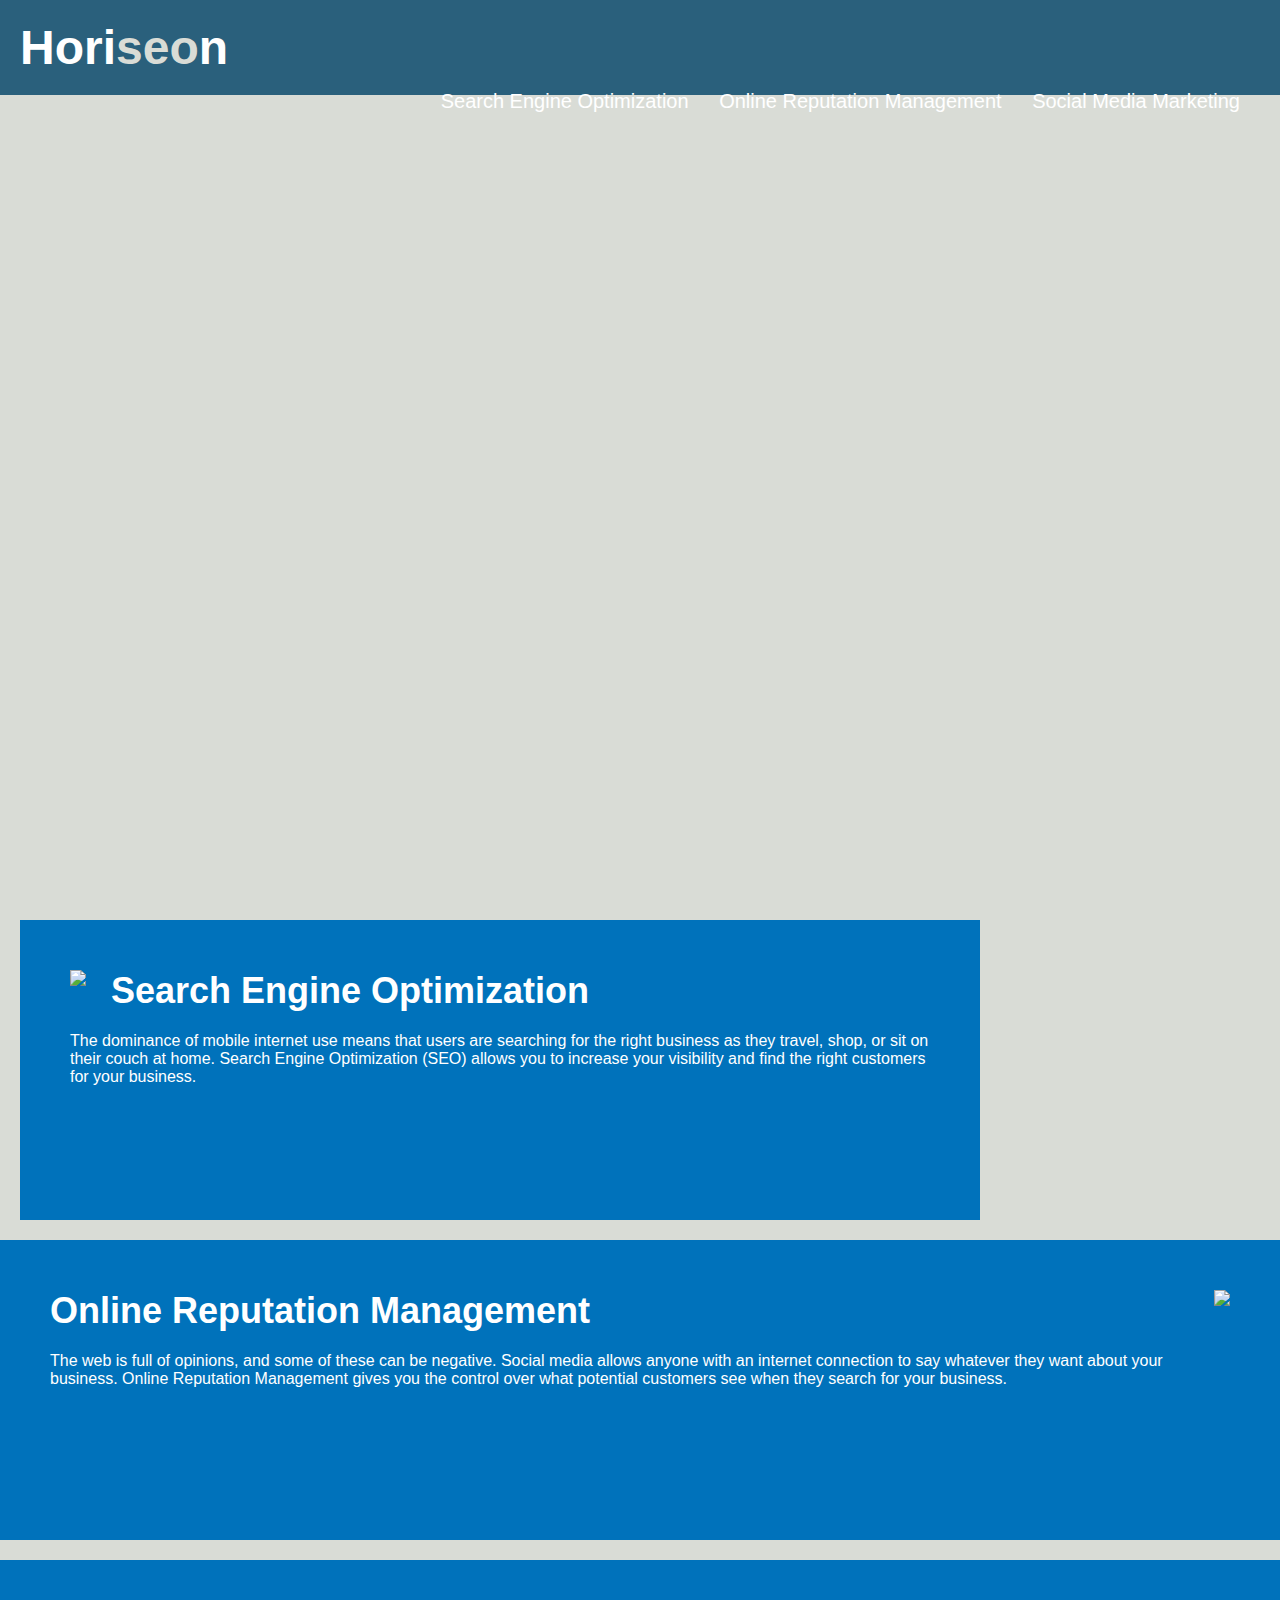
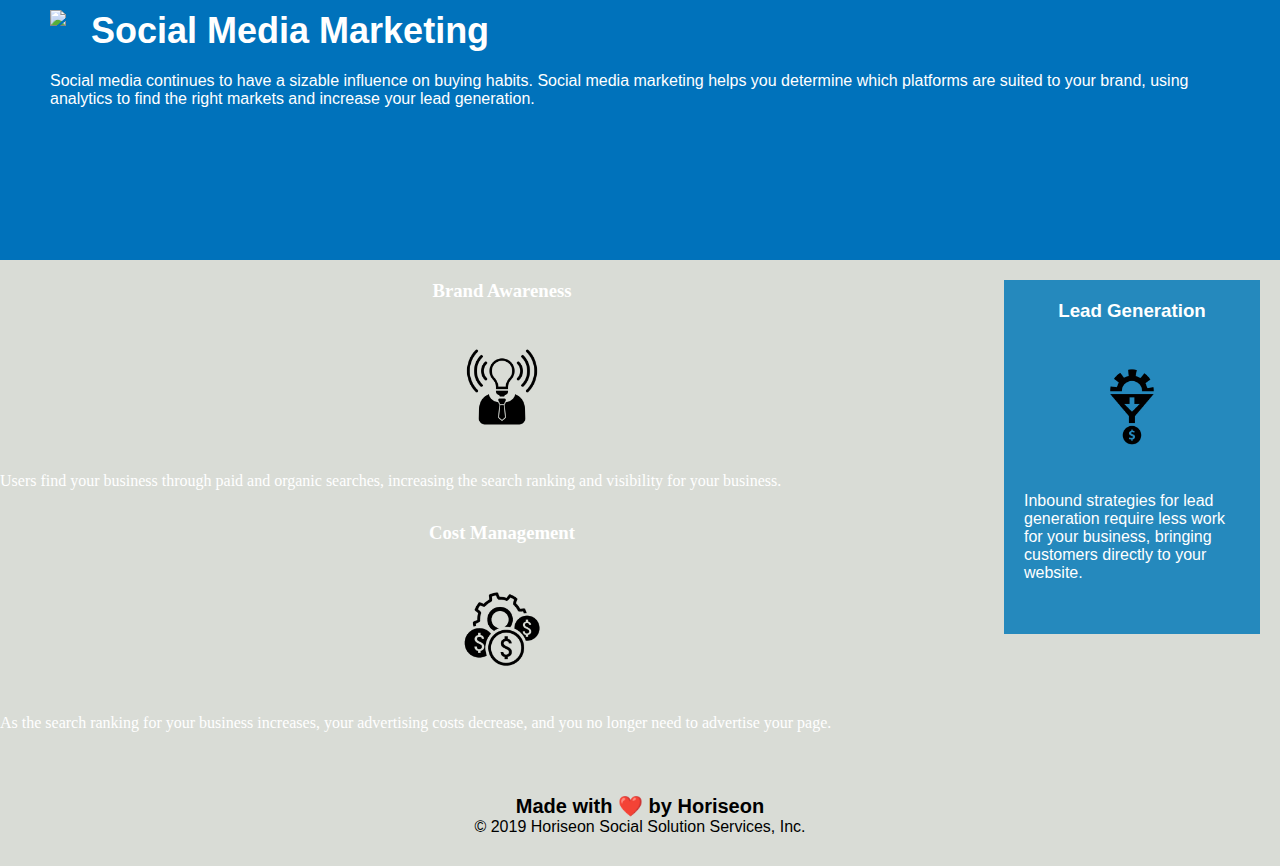
==== 02-Homework/Develop/index.html @ 44930b12 "Code refactor" ====
<!DOCTYPE html>
<html lang="en-us">
  <head>
    <meta charset="UTF-8" />
    <link rel="stylesheet" href="./assets/css/style.css" />
    <title>website</title>
  </head>

  <body>
    <div class="header">
        <header>
     <h1>Hori<span class="seo">seo</span>n</h1>
    </header>
      <div>
          <nav>
        <ul>
          <li>
            <a href="#search-engine-optimization">Search Engine Optimization</a>
          </li>
          <li>
            <a href="#online-reputation-management"
              >Online Reputation Management</a
            >
          </li>
          <li>
            <a href="#social-media-marketing">Social Media Marketing</a>
          </li>
        </ul>
    </nav>
      </div>
    </div>
    <div class="hero"></div>
    <div class="content">
        <section>
      <div class="search-engine-optimization">
          <figure>
        <img
          src="./assets/images/search-engine-optimization.jpg"
          class="float-left"
        />
    </figure>
        <h2>Search Engine Optimization</h2>
        <p>
          The dominance of mobile internet use means that users are searching
          for the right business as they travel, shop, or sit on their couch at
          home. Search Engine Optimization (SEO) allows you to increase your
          visibility and find the right customers for your business.
        </p>
    </section>
      </div>
      <section>
      <div
        id="online-reputation-management"
        class="online-reputation-management"
      >
    <figure>
        <img
          src="./assets/images/online-reputation-management.jpg"
          class="float-right"
        />
    </figure>
        <h2>Online Reputation Management</h2>
        <p>
          The web is full of opinions, and some of these can be negative. Social
          media allows anyone with an internet connection to say whatever they
          want about your business. Online Reputation Management gives you the
          control over what potential customers see when they search for your
          business.
        </p>
    </section>
      </div>
      <section>
      <div id="social-media-marketing" class="social-media-marketing">
          <figure>
        <img
          src="./assets/images/social-media-marketing.jpg"
          class="float-left"
        />
    </figure>
        <h2>Social Media Marketing</h2>
        <p>
          Social media continues to have a sizable influence on buying habits.
          Social media marketing helps you determine which platforms are suited
          to your brand, using analytics to find the right markets and increase
          your lead generation.
        </p>
    </section>
      </div>
    </div>

    <section>
        <aside>
    <div class="benefits">
      <div class="benefit-lead">
        <h3>Lead Generation</h3>
       <figure> <img src="./assets/images/lead-generation.png" /> </figure>
        <p>
          Inbound strategies for lead generation require less work for your
          business, bringing customers directly to your website.
        </p>
    </section>
      </div>
      <section>
      <div class="benefit-brand">
        <h3>Brand Awareness</h3>
        <figure><img src="./assets/images/brand-awareness.png" /> </figure>
        <p>
          Users find your business through paid and organic searches, increasing
          the search ranking and visibility for your business.
        </p>
    </section>
      </div>
      <section>
      <div class="benefit-cost">
        <h3>Cost Management</h3>
        <figure> <img src="./assets/images/cost-management.png" /> </figure>
        <p>
          As the search ranking for your business increases, your advertising
          costs decrease, and you no longer need to advertise your page.
        </p>
    </aside>
    </section>
      </div>
    </div>

    <div class="footer">
      <footer>
        <h2>Made with ❤️️ by Horiseon</h2>
        <p>&copy; 2019 Horiseon Social Solution Services, Inc.</p>
      </footer>
    </div>
  </body>
</html>
---- 02-Homework/Develop/assets/css/style.css ----
* {
    box-sizing: border-box;
    padding: 0;
    margin: 0;
}

body {
    background-color: #d9dcd6;
}

.header {
    padding: 20px;
    font-family: 'Trebuchet MS', 'Lucida Sans Unicode', 'Lucida Grande', 'Lucida Sans', Arial, sans-serif;
    background-color: #2a607c;
    color: #ffffff;
}

.header h1 {
    display: inline-block;
    font-size: 48px;
}

.header h1 .seo {
    color: #d9dcd6;
}

.header div {
    padding-top: 15px;
    margin-right: 20px;
    float: right;
    font-family: 'Gill Sans', 'Gill Sans MT', Calibri, 'Trebuchet MS', sans-serif;
    font-size: 20px;
}

.header div ul {
    list-style-type: none;
}

.header div ul li {
    display: inline-block;
    margin-left: 25px;
}

a {
    color: #ffffff;
    text-decoration: none;
}

p {
    font-size: 16px;
}

.hero {
    height: 800px;
    width: 100%;
    margin-bottom: 25px;
    background-image: url("../images/digital-marketing-meeting.jpg");
    background-size: cover;
    background-position: center;
}

.float-left {
    float: left;
    margin-right: 25px;
}

.float-right {
    float: right;
    margin-left: 25px;
}

.content {
    width: 75%;
    display: inline-block;
    margin-left: 20px;
}

.benefits {
    margin-right: 20px;
    padding: 20px;
    clear: both;
    float: right;
    width: 20%;
    height: 100%;
    font-family: 'Gill Sans', 'Gill Sans MT', Calibri, 'Trebuchet MS', sans-serif;
    background-color: #2589bd;
}

.benefit-lead {
    margin-bottom: 32px;
    color: #ffffff;
}

.benefit-brand {
    margin-bottom: 32px;
    color: #ffffff;
}

.benefit-cost {
    margin-bottom: 32px;
    color: #ffffff;
}

.benefit-lead h3 {
    margin-bottom: 10px;
    text-align: center;
}

.benefit-brand h3 {
    margin-bottom: 10px;
    text-align: center;
}

.benefit-cost h3 {
    margin-bottom: 10px;
    text-align: center;
}

.benefit-lead img {
    display: block;
    margin: 10px auto;
    max-width: 150px;
}

.benefit-brand img {
    display: block;
    margin: 10px auto;
    max-width: 150px;
}

.benefit-cost img {
    display: block;
    margin: 10px auto;
    max-width: 150px;
}

.search-engine-optimization {
    margin-bottom: 20px;
    padding: 50px;
    height: 300px;
    font-family: 'Gill Sans', 'Gill Sans MT', Calibri, 'Trebuchet MS', sans-serif;
    background-color: #0072bb;
    color: #ffffff;
}

.online-reputation-management {
    margin-bottom: 20px;
    padding: 50px;
    height: 300px;
    font-family: 'Gill Sans', 'Gill Sans MT', Calibri, 'Trebuchet MS', sans-serif;
    background-color: #0072bb;
    color: #ffffff;
}

.social-media-marketing {
    margin-bottom: 20px;
    padding: 50px;
    height: 300px;
    font-family: 'Gill Sans', 'Gill Sans MT', Calibri, 'Trebuchet MS', sans-serif;
    background-color: #0072bb;
    color: #ffffff;
}

.search-engine-optimization img {
    max-height: 200px;
}

.online-reputation-management img {
    max-height: 200px;
}

.social-media-marketing img {
    max-height: 200px;
}

.search-engine-optimization h2 {
    margin-bottom: 20px;
    font-size: 36px;
}

.online-reputation-management h2 {
    margin-bottom: 20px;
    font-size: 36px;
}

.social-media-marketing h2 {
    margin-bottom: 20px;
    font-size: 36px;
}

.footer {
    padding: 30px;
    clear: both;
    font-family: 'Trebuchet MS', 'Lucida Sans Unicode', 'Lucida Grande', 'Lucida Sans', Arial, sans-serif;
    text-align: center;
}

.footer h2 {
    font-size: 20px;
}
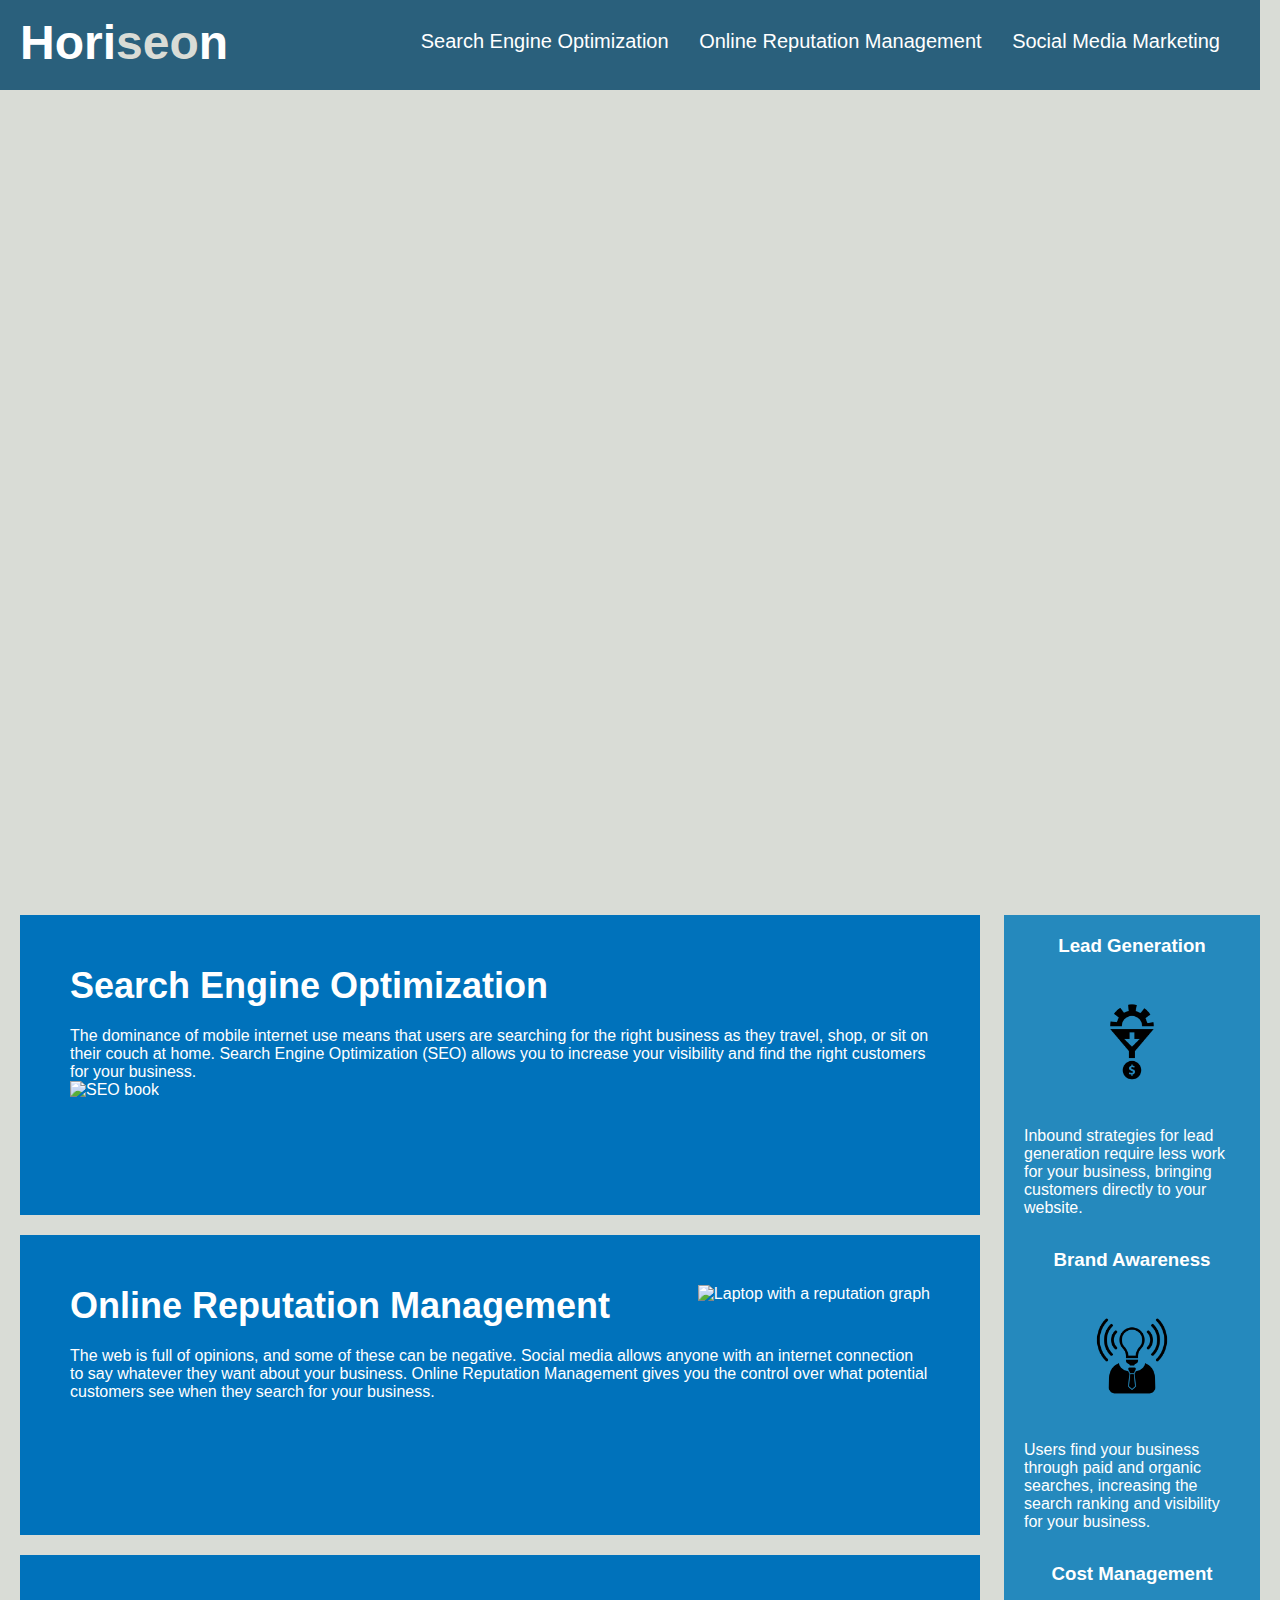
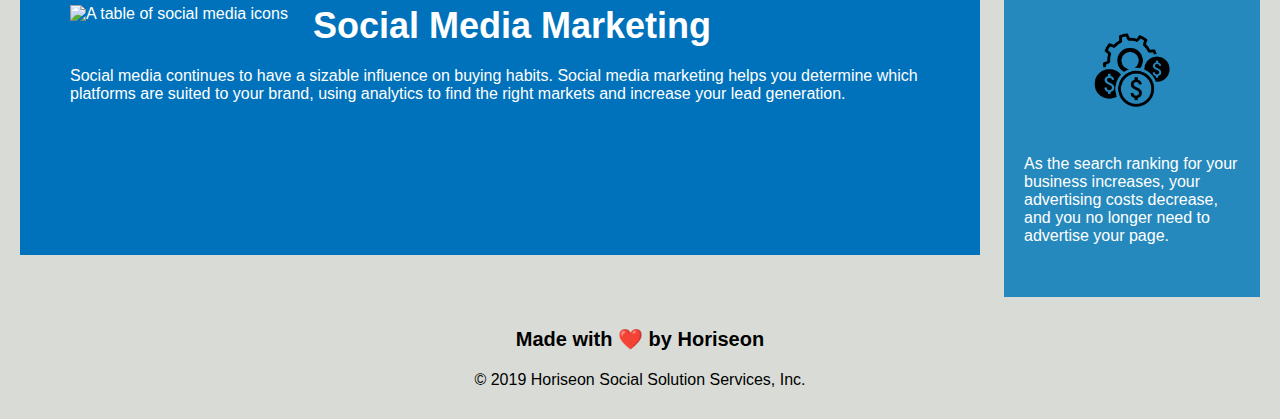
==== commit 0ee4b3b8: "Changes I made with speech and steptostep instructions" ====
--- a/02-Homework/Develop/index.html
+++ b/02-Homework/Develop/index.html
@@ -3,16 +3,18 @@
   <head>
     <meta charset="UTF-8" />
     <link rel="stylesheet" href="./assets/css/style.css" />
-    <title>website</title>
+
+    <!-- Changed title to be descriptive -->
+    <title>Horiseon Marketing - OptimizingYourBusiness</title>
   </head>
 
   <body>
-    <div class="header">
+      <!-- Top Header - DELETEd THE DIV CLASS HEADER ABOVE and closed div below-->
         <header>
      <h1>Hori<span class="seo">seo</span>n</h1>
-    </header>
-      <div>
-          <nav>
+     <!-- deleted below div -->
+        <!-- Navigation and list -->
+          <nav> 
         <ul>
           <li>
             <a href="#search-engine-optimization">Search Engine Optimization</a>
@@ -27,18 +29,22 @@
           </li>
         </ul>
     </nav>
-      </div>
-    </div>
+</header>
+
+
+    <!-- Main body -->
+    <main>
+      <!-- Largest picture of 4 -->
     <div class="hero"></div>
-    <div class="content">
-        <section>
-      <div class="search-engine-optimization">
-          <figure>
-        <img
-          src="./assets/images/search-engine-optimization.jpg"
-          class="float-left"
-        />
-    </figure>
+  <!-- SHOULD I ADD THE IMG SRC HERE??OF THE PIC IN CSS?? -->
+
+  <!--  Sections content - about company services-->
+
+     <section class="Content">
+
+<!-- inserted article element and deleted individual id-->
+      <article class="Content">
+         
         <h2>Search Engine Optimization</h2>
         <p>
           The dominance of mobile internet use means that users are searching
@@ -46,16 +52,22 @@
           home. Search Engine Optimization (SEO) allows you to increase your
           visibility and find the right customers for your business.
         </p>
-    </section>
-      </div>
-      <section>
-      <div
-        id="online-reputation-management"
-        class="online-reputation-management"
-      >
+         <!-- Figure element -->
+    <figure>
+      <img
+        src="./assets/images/search-engine-optimization.jpg" alt="SEO book"
+        class="float-left"
+      />
+    </figure>
+    </article>
+    
+      <!-- inserted article semantic and changed class from online etc and deleted id -->
+      <article class="Content">
+
+        <!-- inserted figure semantic -->
     <figure>
         <img
-          src="./assets/images/online-reputation-management.jpg"
+          src="./assets/images/online-reputation-management.jpg" alt="Laptop with a reputation graph"
           class="float-right"
         />
     </figure>
@@ -67,15 +79,16 @@
           control over what potential customers see when they search for your
           business.
         </p>
-    </section>
+    </article>
       </div>
-      <section>
-      <div id="social-media-marketing" class="social-media-marketing">
+      <!-- GET RID OF ABOVE DIV -->
+
+      <!-- Inserted article and changed class from social and deleted id-->
+      <article class="Content">
+        <!-- inserted figure -->
           <figure>
-        <img
-          src="./assets/images/social-media-marketing.jpg"
-          class="float-left"
-        />
+        <img src="./assets/images/social-media-marketing.jpg" alt="A table of social media icons"
+          class="float-left"/>
     </figure>
         <h2>Social Media Marketing</h2>
         <p>
@@ -84,50 +97,56 @@
           to your brand, using analytics to find the right markets and increase
           your lead generation.
         </p>
+        </article>
     </section>
-      </div>
-    </div>
 
-    <section>
-        <aside>
-    <div class="benefits">
-      <div class="benefit-lead">
+<!-- added Aside element -->
+    <aside class="benefitSide">
+      <!-- added 1 article element and changed class to benefits amd got rid of individuals-->
+      <article class="benefits">
+
         <h3>Lead Generation</h3>
-       <figure> <img src="./assets/images/lead-generation.png" /> </figure>
+        <!-- added figure element -->
+       <figure> 
+         <img src="./assets/images/lead-generation.png" alt="Generating key" /> 
+        </figure>
         <p>
           Inbound strategies for lead generation require less work for your
           business, bringing customers directly to your website.
         </p>
-    </section>
-      </div>
-      <section>
-      <div class="benefit-brand">
+      </article>
+
+      <article class="benefits">
         <h3>Brand Awareness</h3>
-        <figure><img src="./assets/images/brand-awareness.png" /> </figure>
+        <!-- inserted figure element -->
+        <figure>
+          <img src="./assets/images/brand-awareness.png" alt="Light bulb" /> 
+        </figure>
         <p>
           Users find your business through paid and organic searches, increasing
           the search ranking and visibility for your business.
         </p>
-    </section>
-      </div>
-      <section>
-      <div class="benefit-cost">
+      </article>
+      <article class="benefits">
         <h3>Cost Management</h3>
-        <figure> <img src="./assets/images/cost-management.png" /> </figure>
+        <!-- inserted figure element -->
+        <figure> 
+          <img src="./assets/images/cost-management.png" alt="Dollar sign"/> 
+        </figure>
         <p>
           As the search ranking for your business increases, your advertising
           costs decrease, and you no longer need to advertise your page.
         </p>
-    </aside>
-    </section>
-      </div>
-    </div>
+    </article>
+</aside>
+</main>
 
-    <div class="footer">
+<!-- inserted footer element -->
+
       <footer>
         <h2>Made with ❤️️ by Horiseon</h2>
         <p>&copy; 2019 Horiseon Social Solution Services, Inc.</p>
       </footer>
-    </div>
+      
   </body>
 </html>
--- a/02-Homework/Develop/assets/css/style.css
+++ b/02-Homework/Develop/assets/css/style.css
@@ -1,200 +1,160 @@
 * {
-    box-sizing: border-box;
-    padding: 0;
-    margin: 0;
+  box-sizing: border-box;
+  padding: 0;
+  margin: 0;
 }
 
 body {
-    background-color: #d9dcd6;
+  background-color: #d9dcd6;
 }
-
-.header {
-    padding: 20px;
-    font-family: 'Trebuchet MS', 'Lucida Sans Unicode', 'Lucida Grande', 'Lucida Sans', Arial, sans-serif;
-    background-color: #2a607c;
-    color: #ffffff;
-}
-
-.header h1 {
-    display: inline-block;
-    font-size: 48px;
-}
-
-.header h1 .seo {
-    color: #d9dcd6;
-}
-
-.header div {
-    padding-top: 15px;
-    margin-right: 20px;
-    float: right;
-    font-family: 'Gill Sans', 'Gill Sans MT', Calibri, 'Trebuchet MS', sans-serif;
-    font-size: 20px;
-}
-
-.header div ul {
-    list-style-type: none;
-}
-
-.header div ul li {
-    display: inline-block;
-    margin-left: 25px;
-}
-
+/* moved a and p*/
 a {
-    color: #ffffff;
-    text-decoration: none;
+  color: #ffffff;
+  text-decoration: none;
 }
 
 p {
-    font-size: 16px;
+  font-size: 16px;
 }
 
-.hero {
-    height: 800px;
-    width: 100%;
-    margin-bottom: 25px;
-    background-image: url("../images/digital-marketing-meeting.jpg");
-    background-size: cover;
-    background-position: center;
+/* Heading- away from div class in header element now */
+header {
+  padding: 20px;
+  font-family: "Trebuchet MS", "Lucida Sans Unicode", "Lucida Grande",
+    "Lucida Sans", Arial, sans-serif;
+  background-color: #2a607c;
+  color: #ffffff;
 }
 
-.float-left {
-    float: left;
-    margin-right: 25px;
+header {
+  padding-top: 15px;
+  margin-right: 20px;
+  font-family: "Gill Sans", "Gill Sans MT", Calibri, "Trebuchet MS", sans-serif;
+  font-size: 20px;
+}
+/* moved bottom 2 sections to match html */
+header h1 {
+  display: inline-block;
+  font-size: 48px;
 }
 
-.float-right {
-    float: right;
-    margin-left: 25px;
+header h1 .seo {
+  color: #d9dcd6;
 }
 
-.content {
-    width: 75%;
-    display: inline-block;
-    margin-left: 20px;
+/* Navigation bar */
+
+header nav {
+  margin-right: 20px;
+  float: right;
+  padding-top: 15px;
+  padding-bottom: 20px;
 }
 
-.benefits {
-    margin-right: 20px;
-    padding: 20px;
-    clear: both;
-    float: right;
-    width: 20%;
-    height: 100%;
-    font-family: 'Gill Sans', 'Gill Sans MT', Calibri, 'Trebuchet MS', sans-serif;
-    background-color: #2589bd;
+header nav ul {
+  list-style-type: none;
 }
 
-.benefit-lead {
-    margin-bottom: 32px;
-    color: #ffffff;
+header ul li {
+  display: inline-block;
+  margin-left: 25px;
 }
 
-.benefit-brand {
-    margin-bottom: 32px;
-    color: #ffffff;
+/* main body and picture CHECK IF IMG NEEDS TO MOVE TO HTML*/
+.hero {
+  height: 800px;
+  width: 100%;
+  margin-bottom: 25px;
+  background-image: url("../images/digital-marketing-meeting.jpg");
+  background-size: cover;
+  background-position: center;
 }
 
-.benefit-cost {
-    margin-bottom: 32px;
-    color: #ffffff;
+/* Section and Articles - content*/
+
+/* main body of section */
+section.Content {
+  width: 75%;
+  margin-left: 20px;
+  display: inline-block;
 }
 
-.benefit-lead h3 {
-    margin-bottom: 10px;
-    text-align: center;
+/* The whole section should look the same, instead of individually, add section, article element */
+section.Content article.Content {
+  margin-bottom: 20px;
+  padding: 50px;
+  height: 300px;
+  font-family: "Gill Sans", "Gill Sans MT", Calibri, "Trebuchet MS", sans-serif;
+  background-color: #0072bb;
+  color: #ffffff;
+}
+/* headings needs to be same */
+h2 {
+  margin-bottom: 20px;
+  font-size: 36px;
+}
+/* All images need to be same size no need for individuals*/
+section.Content article.Content img {
+  max-height: 200px;
 }
 
-.benefit-brand h3 {
-    margin-bottom: 10px;
-    text-align: center;
+/* 2 images that need to stay on left */
+.float-left {
+  float: left;
+  margin-right: 25px;
 }
 
-.benefit-cost h3 {
-    margin-bottom: 10px;
-    text-align: center;
+/* 1 image needs to stay on right */
+section.Content article.Content img.float-right {
+  float: right;
+  margin-left: 25px;
+}
+/* deleted all 1st section and article individual classes and merged into 1 */
+
+/* Benefits aside */
+
+/* this whole section needs to align and match like below */
+aside.benefitSide {
+  margin-right: 20px;
+  padding: 20px;
+  clear: both;
+  float: right;
+  width: 20%;
+  height: 100%;
+  font-family: "Gill Sans", "Gill Sans MT", Calibri, "Trebuchet MS", sans-serif;
+  background-color: #2589bd;
 }
 
-.benefit-lead img {
-    display: block;
-    margin: 10px auto;
-    max-width: 150px;
+/* Article needs to be the same - no need for individual ids */
+aside.benefitSide article.benefits {
+  margin-bottom: 32px;
+  color: #ffffff;
 }
 
-.benefit-brand img {
-    display: block;
-    margin: 10px auto;
-    max-width: 150px;
+/* headings are same size, no need for individual ids */
+
+h3 {
+  margin-bottom: 10px;
+  text-align: center;
 }
 
-.benefit-cost img {
-    display: block;
-    margin: 10px auto;
-    max-width: 150px;
+/* all images in this article are same size */
+
+aside.benefitSide article.benefits img {
+  display: block;
+  margin: 10px auto;
+  max-width: 150px;
 }
 
-.search-engine-optimization {
-    margin-bottom: 20px;
-    padding: 50px;
-    height: 300px;
-    font-family: 'Gill Sans', 'Gill Sans MT', Calibri, 'Trebuchet MS', sans-serif;
-    background-color: #0072bb;
-    color: #ffffff;
+/* Footer element */
+footer {
+  padding: 30px;
+  clear: both;
+  font-family: "Trebuchet MS", "Lucida Sans Unicode", "Lucida Grande",
+    "Lucida Sans", Arial, sans-serif;
+  text-align: center;
 }
 
-.online-reputation-management {
-    margin-bottom: 20px;
-    padding: 50px;
-    height: 300px;
-    font-family: 'Gill Sans', 'Gill Sans MT', Calibri, 'Trebuchet MS', sans-serif;
-    background-color: #0072bb;
-    color: #ffffff;
+footer h2 {
+  font-size: 20px;
 }
-
-.social-media-marketing {
-    margin-bottom: 20px;
-    padding: 50px;
-    height: 300px;
-    font-family: 'Gill Sans', 'Gill Sans MT', Calibri, 'Trebuchet MS', sans-serif;
-    background-color: #0072bb;
-    color: #ffffff;
-}
-
-.search-engine-optimization img {
-    max-height: 200px;
-}
-
-.online-reputation-management img {
-    max-height: 200px;
-}
-
-.social-media-marketing img {
-    max-height: 200px;
-}
-
-.search-engine-optimization h2 {
-    margin-bottom: 20px;
-    font-size: 36px;
-}
-
-.online-reputation-management h2 {
-    margin-bottom: 20px;
-    font-size: 36px;
-}
-
-.social-media-marketing h2 {
-    margin-bottom: 20px;
-    font-size: 36px;
-}
-
-.footer {
-    padding: 30px;
-    clear: both;
-    font-family: 'Trebuchet MS', 'Lucida Sans Unicode', 'Lucida Grande', 'Lucida Sans', Arial, sans-serif;
-    text-align: center;
-}
-
-.footer h2 {
-    font-size: 20px;
-}
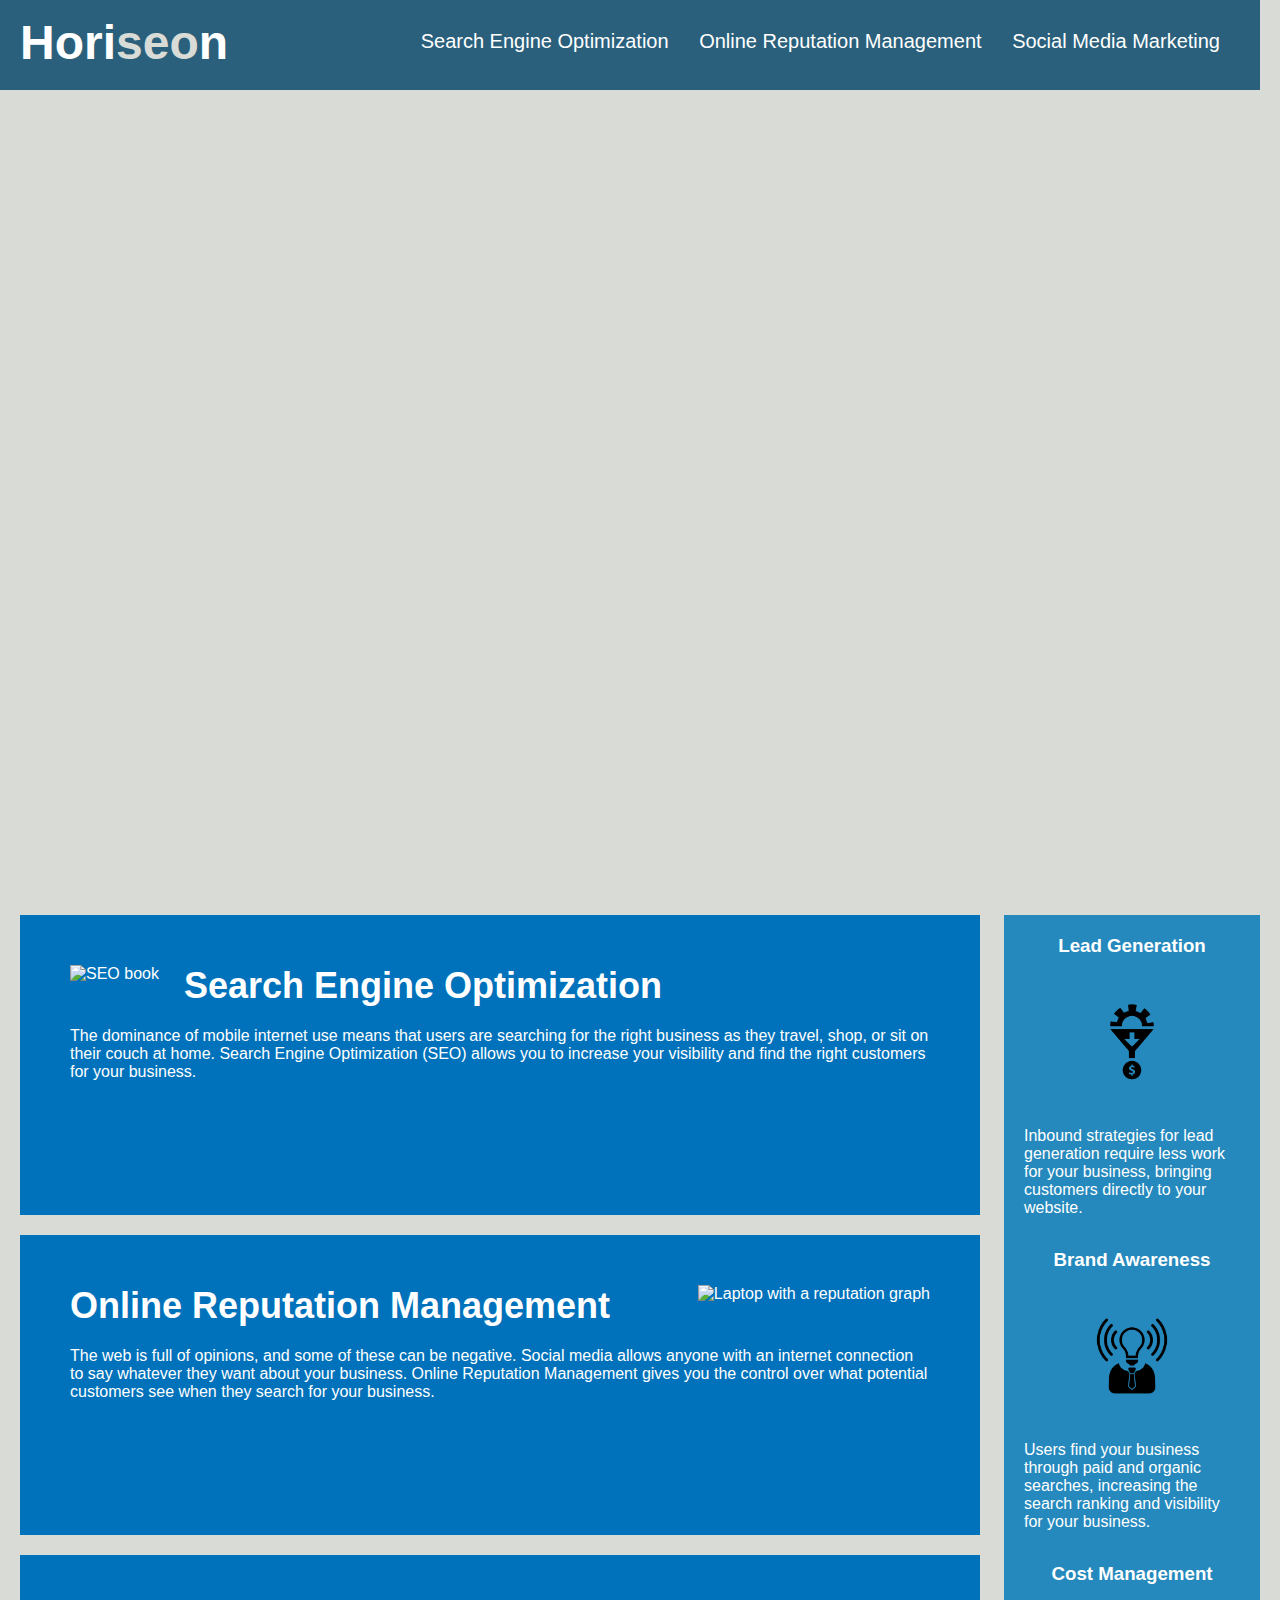
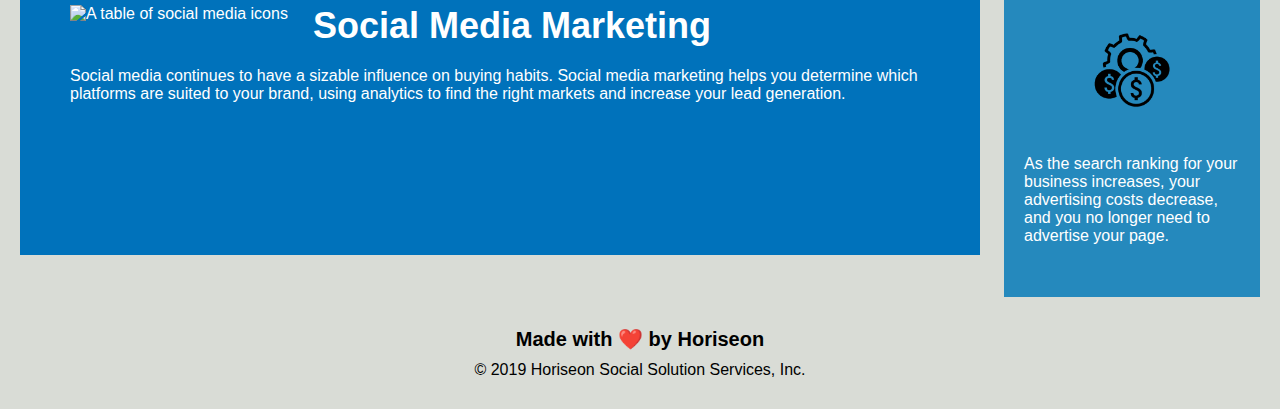
==== commit 4ec1b95a: "CSS is properly commented, including some HTML" ====
--- a/02-Homework/Develop/index.html
+++ b/02-Homework/Develop/index.html
@@ -3,18 +3,18 @@
   <head>
     <meta charset="UTF-8" />
     <link rel="stylesheet" href="./assets/css/style.css" />
-
-    <!-- Changed title to be descriptive -->
+    <!-- Title -->
     <title>Horiseon Marketing - OptimizingYourBusiness</title>
   </head>
 
   <body>
-      <!-- Top Header - DELETEd THE DIV CLASS HEADER ABOVE and closed div below-->
-        <header>
-     <h1>Hori<span class="seo">seo</span>n</h1>
-     <!-- deleted below div -->
-        <!-- Navigation and list -->
-          <nav> 
+    <!-- Header element -->
+
+    <header>
+      <h1>Hori<span class="seo">seo</span>n</h1>
+
+      <!-- Navigation and list-->
+      <nav>
         <ul>
           <li>
             <a href="#search-engine-optimization">Search Engine Optimization</a>
@@ -28,125 +28,113 @@
             <a href="#social-media-marketing">Social Media Marketing</a>
           </li>
         </ul>
-    </nav>
-</header>
-
-
+      </nav>
+    </header>
     <!-- Main body -->
     <main>
-      <!-- Largest picture of 4 -->
-    <div class="hero"></div>
-  <!-- SHOULD I ADD THE IMG SRC HERE??OF THE PIC IN CSS?? -->
+      <div class="hero"></div>
+      <!-- SHOULD I ADD THE IMG SRC HERE??OF THE PIC IN CSS?? -->
 
-  <!--  Sections content - about company services-->
+      <!-- Section and Article -->
+      <section class="Content">
+        <article id="search-engine-optimization" class="Content">
+          <figure>
+            <img
+              src="./assets/images/search-engine-optimization.jpg"
+              alt="SEO book"
+              class="float-left"
+            />
+          </figure>
+          <h2>Search Engine Optimization</h2>
+          <p>
+            The dominance of mobile internet use means that users are searching
+            for the right business as they travel, shop, or sit on their couch
+            at home. Search Engine Optimization (SEO) allows you to increase
+            your visibility and find the right customers for your business.
+          </p>
+        </article>
 
-     <section class="Content">
+        <article id="online-reputation-management" class="Content">
+          <figure>
+            <img
+              src="./assets/images/online-reputation-management.jpg"
+              alt="Laptop with a reputation graph"
+              class="float-right"
+            />
+          </figure>
+          <h2>Online Reputation Management</h2>
+          <p>
+            The web is full of opinions, and some of these can be negative.
+            Social media allows anyone with an internet connection to say
+            whatever they want about your business. Online Reputation Management
+            gives you the control over what potential customers see when they
+            search for your business.
+          </p>
+        </article>
 
-<!-- inserted article element and deleted individual id-->
-      <article class="Content">
-         
-        <h2>Search Engine Optimization</h2>
-        <p>
-          The dominance of mobile internet use means that users are searching
-          for the right business as they travel, shop, or sit on their couch at
-          home. Search Engine Optimization (SEO) allows you to increase your
-          visibility and find the right customers for your business.
-        </p>
-         <!-- Figure element -->
-    <figure>
-      <img
-        src="./assets/images/search-engine-optimization.jpg" alt="SEO book"
-        class="float-left"
-      />
-    </figure>
-    </article>
-    
-      <!-- inserted article semantic and changed class from online etc and deleted id -->
-      <article class="Content">
+        <article id="social-media-marketing" class="Content">
+          <figure>
+            <img
+              src="./assets/images/social-media-marketing.jpg"
+              alt="A table of social media icons"
+              class="float-left"
+            />
+          </figure>
+          <h2>Social Media Marketing</h2>
+          <p>
+            Social media continues to have a sizable influence on buying habits.
+            Social media marketing helps you determine which platforms are
+            suited to your brand, using analytics to find the right markets and
+            increase your lead generation.
+          </p>
+        </article>
+      </section>
 
-        <!-- inserted figure semantic -->
-    <figure>
-        <img
-          src="./assets/images/online-reputation-management.jpg" alt="Laptop with a reputation graph"
-          class="float-right"
-        />
-    </figure>
-        <h2>Online Reputation Management</h2>
-        <p>
-          The web is full of opinions, and some of these can be negative. Social
-          media allows anyone with an internet connection to say whatever they
-          want about your business. Online Reputation Management gives you the
-          control over what potential customers see when they search for your
-          business.
-        </p>
-    </article>
-      </div>
-      <!-- GET RID OF ABOVE DIV -->
+      <!-- The Aside and Article element -->
+      <aside class="benefitSide">
+        <article class="benefits">
+          <h3>Lead Generation</h3>
+          <figure>
+            <img
+              src="./assets/images/lead-generation.png"
+              alt="Generating key"
+            />
+          </figure>
+          <p>
+            Inbound strategies for lead generation require less work for your
+            business, bringing customers directly to your website.
+          </p>
+        </article>
 
-      <!-- Inserted article and changed class from social and deleted id-->
-      <article class="Content">
-        <!-- inserted figure -->
+        <article class="benefits">
+          <h3>Brand Awareness</h3>
           <figure>
-        <img src="./assets/images/social-media-marketing.jpg" alt="A table of social media icons"
-          class="float-left"/>
-    </figure>
-        <h2>Social Media Marketing</h2>
-        <p>
-          Social media continues to have a sizable influence on buying habits.
-          Social media marketing helps you determine which platforms are suited
-          to your brand, using analytics to find the right markets and increase
-          your lead generation.
-        </p>
+            <img src="./assets/images/brand-awareness.png" alt="Light bulb" />
+          </figure>
+          <p>
+            Users find your business through paid and organic searches,
+            increasing the search ranking and visibility for your business.
+          </p>
         </article>
-    </section>
 
-<!-- added Aside element -->
-    <aside class="benefitSide">
-      <!-- added 1 article element and changed class to benefits amd got rid of individuals-->
-      <article class="benefits">
+        <article class="benefits">
+          <h3>Cost Management</h3>
+          <figure>
+            <img src="./assets/images/cost-management.png" alt="Dollar sign" />
+          </figure>
+          <p>
+            As the search ranking for your business increases, your advertising
+            costs decrease, and you no longer need to advertise your page.
+          </p>
+        </article>
+      </aside>
+    </main>
 
-        <h3>Lead Generation</h3>
-        <!-- added figure element -->
-       <figure> 
-         <img src="./assets/images/lead-generation.png" alt="Generating key" /> 
-        </figure>
-        <p>
-          Inbound strategies for lead generation require less work for your
-          business, bringing customers directly to your website.
-        </p>
-      </article>
+    <!-- The Footer -->
 
-      <article class="benefits">
-        <h3>Brand Awareness</h3>
-        <!-- inserted figure element -->
-        <figure>
-          <img src="./assets/images/brand-awareness.png" alt="Light bulb" /> 
-        </figure>
-        <p>
-          Users find your business through paid and organic searches, increasing
-          the search ranking and visibility for your business.
-        </p>
-      </article>
-      <article class="benefits">
-        <h3>Cost Management</h3>
-        <!-- inserted figure element -->
-        <figure> 
-          <img src="./assets/images/cost-management.png" alt="Dollar sign"/> 
-        </figure>
-        <p>
-          As the search ranking for your business increases, your advertising
-          costs decrease, and you no longer need to advertise your page.
-        </p>
-    </article>
-</aside>
-</main>
-
-<!-- inserted footer element -->
-
-      <footer>
-        <h2>Made with ❤️️ by Horiseon</h2>
-        <p>&copy; 2019 Horiseon Social Solution Services, Inc.</p>
-      </footer>
-      
+    <footer>
+      <h3>Made with ❤️️ by Horiseon</h3>
+      <p>&copy; 2019 Horiseon Social Solution Services, Inc.</p>
+    </footer>
   </body>
 </html>
--- a/02-Homework/Develop/assets/css/style.css
+++ b/02-Homework/Develop/assets/css/style.css
@@ -7,7 +7,7 @@
 body {
   background-color: #d9dcd6;
 }
-/* moved a and p*/
+
 a {
   color: #ffffff;
   text-decoration: none;
@@ -17,7 +17,8 @@
   font-size: 16px;
 }
 
-/* Heading- away from div class in header element now */
+/* The Header (box) and headings*/
+
 header {
   padding: 20px;
   font-family: "Trebuchet MS", "Lucida Sans Unicode", "Lucida Grande",
@@ -32,7 +33,7 @@
   font-family: "Gill Sans", "Gill Sans MT", Calibri, "Trebuchet MS", sans-serif;
   font-size: 20px;
 }
-/* moved bottom 2 sections to match html */
+
 header h1 {
   display: inline-block;
   font-size: 48px;
@@ -42,7 +43,12 @@
   color: #d9dcd6;
 }
 
-/* Navigation bar */
+header ul li {
+  display: inline-block;
+  margin-left: 25px;
+}
+
+/* The Navigation bar */
 
 header nav {
   margin-right: 20px;
@@ -55,12 +61,8 @@
   list-style-type: none;
 }
 
-header ul li {
-  display: inline-block;
-  margin-left: 25px;
-}
+/* The Main body and picture CHECK IF IMG NEEDS TO MOVE TO HTML*/
 
-/* main body and picture CHECK IF IMG NEEDS TO MOVE TO HTML*/
 .hero {
   height: 800px;
   width: 100%;
@@ -70,16 +72,16 @@
   background-position: center;
 }
 
-/* Section and Articles - content*/
+/* Section and Articles - Class 'content'*/
 
-/* main body of section */
 section.Content {
   width: 75%;
   margin-left: 20px;
   display: inline-block;
 }
 
-/* The whole section should look the same, instead of individually, add section, article element */
+/* The whole section should look the same, instead of individually, added section and article element */
+
 section.Content article.Content {
   margin-bottom: 20px;
   padding: 50px;
@@ -88,32 +90,34 @@
   background-color: #0072bb;
   color: #ffffff;
 }
-/* headings needs to be same */
+/* All headings in this section are identical */
+
 h2 {
   margin-bottom: 20px;
   font-size: 36px;
 }
-/* All images need to be same size no need for individuals*/
+/* All images in this section are the same size*/
+
 section.Content article.Content img {
   max-height: 200px;
 }
 
 /* 2 images that need to stay on left */
+
 .float-left {
   float: left;
   margin-right: 25px;
 }
 
 /* 1 image needs to stay on right */
+
 section.Content article.Content img.float-right {
   float: right;
   margin-left: 25px;
 }
-/* deleted all 1st section and article individual classes and merged into 1 */
 
-/* Benefits aside */
+/* Benefits on the right hand side */
 
-/* this whole section needs to align and match like below */
 aside.benefitSide {
   margin-right: 20px;
   padding: 20px;
@@ -125,20 +129,21 @@
   background-color: #2589bd;
 }
 
-/* Article needs to be the same - no need for individual ids */
+/* The whole Article is the same  */
+
 aside.benefitSide article.benefits {
   margin-bottom: 32px;
   color: #ffffff;
 }
 
-/* headings are same size, no need for individual ids */
+/* All headings are the same */
 
 h3 {
   margin-bottom: 10px;
   text-align: center;
 }
 
-/* all images in this article are same size */
+/* All images in this article need to be the same */
 
 aside.benefitSide article.benefits img {
   display: block;
@@ -146,7 +151,8 @@
   max-width: 150px;
 }
 
-/* Footer element */
+/* The Footer  */
+
 footer {
   padding: 30px;
   clear: both;
@@ -155,6 +161,6 @@
   text-align: center;
 }
 
-footer h2 {
+footer h3 {
   font-size: 20px;
 }
